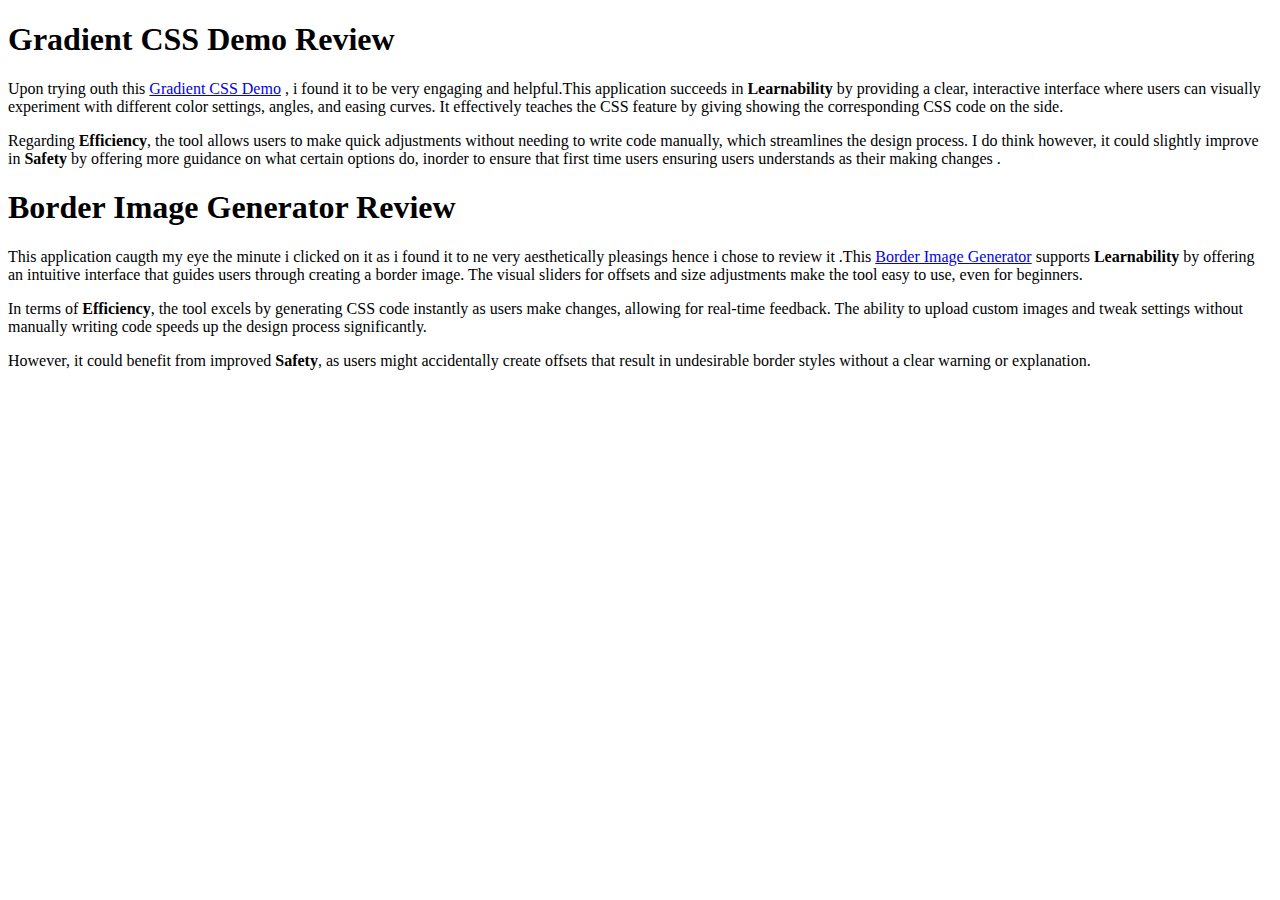
==== Demoreview.html @ fef0c6c0 "demo commit" ====
<!DOCTYPE html>
<html lang="en">
<head>
    <meta charset="UTF-8">
    <meta name="viewport" content="width=device-width, initial-scale=1.0">
    <title>Gradient CSS Demo Review</title>
</head>
<body>
    <h1>Gradient CSS Demo Review</h1>
    <p> Upon trying outh this <a href="https://www.joshwcomeau.com/gradient-generator/" target="_blank">Gradient CSS Demo</a> , i found it to be very engaging and helpful.This application succeeds in <strong>Learnability</strong> by providing a clear, interactive interface where users can visually experiment with different color settings, angles, and easing curves. It effectively teaches the CSS feature by giving  showing the corresponding CSS code on the side.</p>
    <p>Regarding <strong>Efficiency</strong>, the tool allows users to make quick adjustments without needing to write code manually, which streamlines the design process. I do think however, it could slightly improve in <strong>Safety</strong> by offering more guidance on what certain options do, inorder to ensure that first time users ensuring users understands as their making changes .</p>

    <h1>Border Image Generator Review</h1>
    <p>This application caugth my eye the minute i clicked on it as i found it to ne very aesthetically pleasings hence i chose to review it .This <a href="https://border-image.com/" target="_blank">Border Image Generator</a> supports <strong>Learnability</strong> by offering an intuitive interface that guides users through creating a border image. The visual sliders for offsets and size adjustments make the tool easy to use, even for beginners.</p>
    <p>In terms of <strong>Efficiency</strong>, the tool excels by generating CSS code instantly as users make changes, allowing for real-time feedback. The ability to upload custom images and tweak settings without manually writing code speeds up the design process significantly.</p>
    <p>However, it could benefit from improved <strong>Safety</strong>, as users might accidentally create offsets that result in undesirable border styles without a clear warning or explanation.</p>
</body>
</body>
</html>
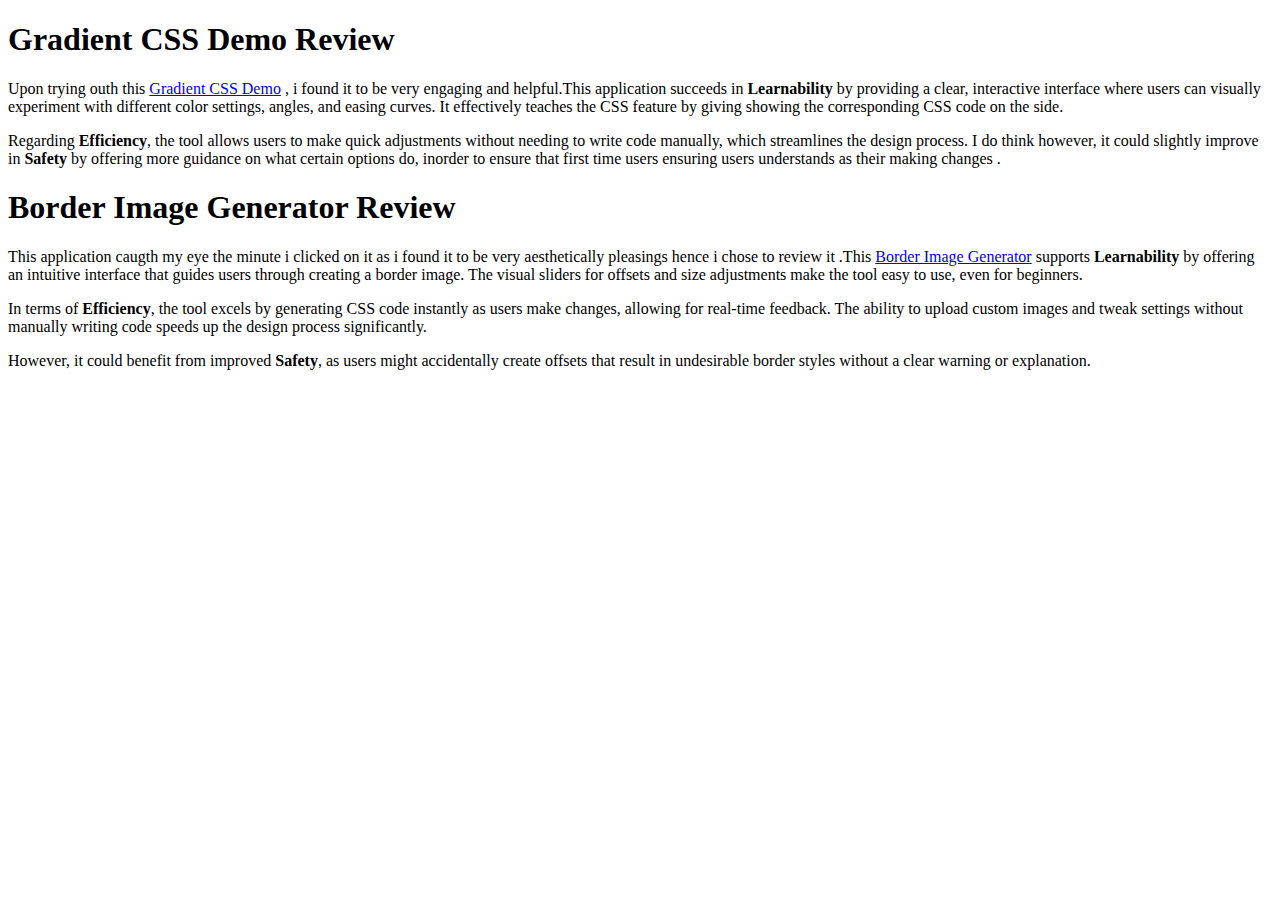
==== commit 1cde8ca4: "spelling check" ====
--- a/Demoreview.html
+++ b/Demoreview.html
@@ -11,7 +11,7 @@
     <p>Regarding <strong>Efficiency</strong>, the tool allows users to make quick adjustments without needing to write code manually, which streamlines the design process. I do think however, it could slightly improve in <strong>Safety</strong> by offering more guidance on what certain options do, inorder to ensure that first time users ensuring users understands as their making changes .</p>
 
     <h1>Border Image Generator Review</h1>
-    <p>This application caugth my eye the minute i clicked on it as i found it to ne very aesthetically pleasings hence i chose to review it .This <a href="https://border-image.com/" target="_blank">Border Image Generator</a> supports <strong>Learnability</strong> by offering an intuitive interface that guides users through creating a border image. The visual sliders for offsets and size adjustments make the tool easy to use, even for beginners.</p>
+    <p>This application caugth my eye the minute i clicked on it as i found it to be very aesthetically pleasings hence i chose to review it .This <a href="https://border-image.com/" target="_blank">Border Image Generator</a> supports <strong>Learnability</strong> by offering an intuitive interface that guides users through creating a border image. The visual sliders for offsets and size adjustments make the tool easy to use, even for beginners.</p>
     <p>In terms of <strong>Efficiency</strong>, the tool excels by generating CSS code instantly as users make changes, allowing for real-time feedback. The ability to upload custom images and tweak settings without manually writing code speeds up the design process significantly.</p>
     <p>However, it could benefit from improved <strong>Safety</strong>, as users might accidentally create offsets that result in undesirable border styles without a clear warning or explanation.</p>
 </body>
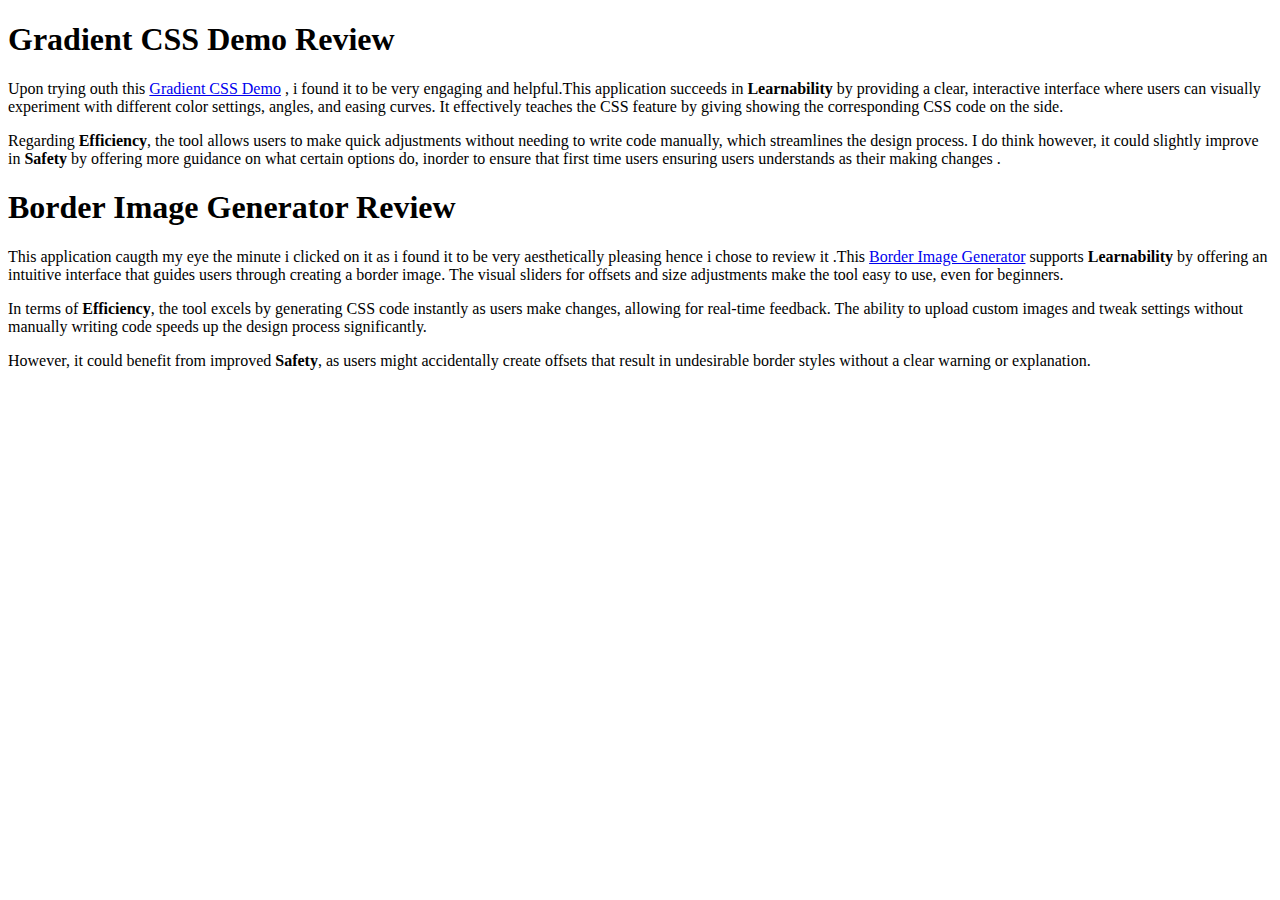
==== commit d3755a29: "spelling" ====
--- a/Demoreview.html
+++ b/Demoreview.html
@@ -11,7 +11,7 @@
     <p>Regarding <strong>Efficiency</strong>, the tool allows users to make quick adjustments without needing to write code manually, which streamlines the design process. I do think however, it could slightly improve in <strong>Safety</strong> by offering more guidance on what certain options do, inorder to ensure that first time users ensuring users understands as their making changes .</p>
 
     <h1>Border Image Generator Review</h1>
-    <p>This application caugth my eye the minute i clicked on it as i found it to be very aesthetically pleasings hence i chose to review it .This <a href="https://border-image.com/" target="_blank">Border Image Generator</a> supports <strong>Learnability</strong> by offering an intuitive interface that guides users through creating a border image. The visual sliders for offsets and size adjustments make the tool easy to use, even for beginners.</p>
+    <p>This application caugth my eye the minute i clicked on it as i found it to be very aesthetically pleasing hence i chose to review it .This <a href="https://border-image.com/" target="_blank">Border Image Generator</a> supports <strong>Learnability</strong> by offering an intuitive interface that guides users through creating a border image. The visual sliders for offsets and size adjustments make the tool easy to use, even for beginners.</p>
     <p>In terms of <strong>Efficiency</strong>, the tool excels by generating CSS code instantly as users make changes, allowing for real-time feedback. The ability to upload custom images and tweak settings without manually writing code speeds up the design process significantly.</p>
     <p>However, it could benefit from improved <strong>Safety</strong>, as users might accidentally create offsets that result in undesirable border styles without a clear warning or explanation.</p>
 </body>
